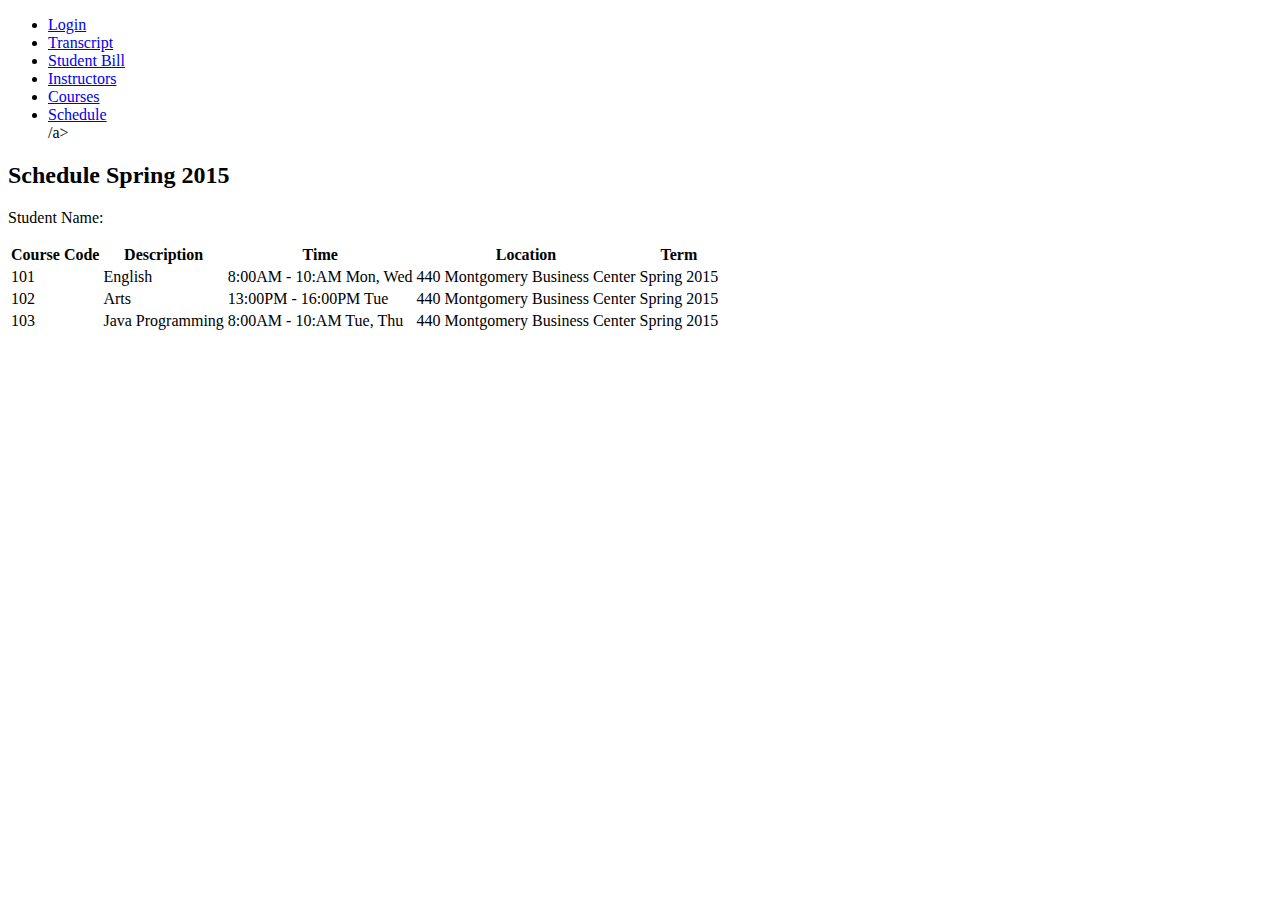
==== ShinyCollegeTranscript/WebContent/schedule.html @ 18a0829c "Initial Commit" ====
<!DOCTYPE html>
<html lang="en">
  <head>
    <meta charset="utf-8">
    <meta http-equiv="X-UA-Compatible" content="IE=edge">
    <meta name="viewport" content="width=device-width, initial-scale=1">
    <!-- The above 3 meta tags *must* come first in the head; any other head content must come *after* these tags -->
    <title>Schedule</title>

    <!-- Bootstrap -->
    <link rel="stylesheet" href="https://maxcdn.bootstrapcdn.com/bootstrap/3.3.5/css/bootstrap.min.css" integrity="sha512-dTfge/zgoMYpP7QbHy4gWMEGsbsdZeCXz7irItjcC3sPUFtf0kuFbDz/ixG7ArTxmDjLXDmezHubeNikyKGVyQ==" crossorigin="anonymous">

    <!-- HTML5 shim and Respond.js for IE8 support of HTML5 elements and media queries -->
    <!-- WARNING: Respond.js doesn't work if you view the page via file:// -->
    <!--[if lt IE 9]>
      <script src="https://oss.maxcdn.com/html5shiv/3.7.2/html5shiv.min.js"></script>
      <script src="https://oss.maxcdn.com/respond/1.4.2/respond.min.js"></script>
    <![endif]-->
  </head>
  <body>

  <div class="container">
      <nav class="navbar navbar-inverse">
      <div class="container">
        <div id="navbar" class="collapse navbar-collapse">
          <ul class="nav navbar-nav">
            <li><a href="index.html">Login</a></li>
            <li><a href="transcript.html">Transcript</a></li>
            <li><a href="studentbill.html">Student Bill</a></li>
            <li><a href="instructors.html">Instructors</a></li>
            <li><a href="courses.html">Courses</a></li>
            <li><a href="schedule.html">Schedule</a></li>/a></li>
          </ul>
        </div><!--/.nav-collapse -->
      </div>
    </nav>
    </div>

  <div class="container">
  <div class="jumbotron">
  <h2>Schedule Spring 2015</h2>
</div>
  </div>

<div class="container">
  <p>Student Name: </p>            
  <table class="table table-hover">
    <thead>
      <tr>
        <th>Course Code</th>
        <th>Description</th>
        <th>Time</th>
        <th>Location</th>
        <th>Term</th>
      </tr>
    </thead>
    <tbody>
      <tr>
        <td>101</td>
        <td>English</td>
        <td>8:00AM - 10:AM Mon, Wed</td>
        <td>440 Montgomery Business Center</td>
        <td>Spring 2015</td>
      </tr>
      <tr>
        <td>102</td>
        <td>Arts</td>
        <td>13:00PM - 16:00PM Tue</td>
        <td>440 Montgomery Business Center</td>
        <td>Spring 2015</td>
      </tr>
      <tr>
        <td>103</td>
        <td>Java Programming</td>
        <td>8:00AM - 10:AM Tue, Thu</td>
        <td>440 Montgomery Business Center</td>
        <td>Spring 2015</td>
      </tr>
    </tbody>
  </table>
</div>

    <!-- jQuery (necessary for Bootstrap's JavaScript plugins) -->
    <script src="https://ajax.googleapis.com/ajax/libs/jquery/1.11.3/jquery.min.js"></script>
    <!-- Include all compiled plugins (below), or include individual files as needed -->
    <script src="https://maxcdn.bootstrapcdn.com/bootstrap/3.3.5/js/bootstrap.min.js" integrity="sha512-K1qjQ+NcF2TYO/eI3M6v8EiNYZfA95pQumfvcVrTHtwQVDG+aHRqLi/ETn2uB+1JqwYqVG3LIvdm9lj6imS/pQ==" crossorigin="anonymous"></script>
  </body>
</html>
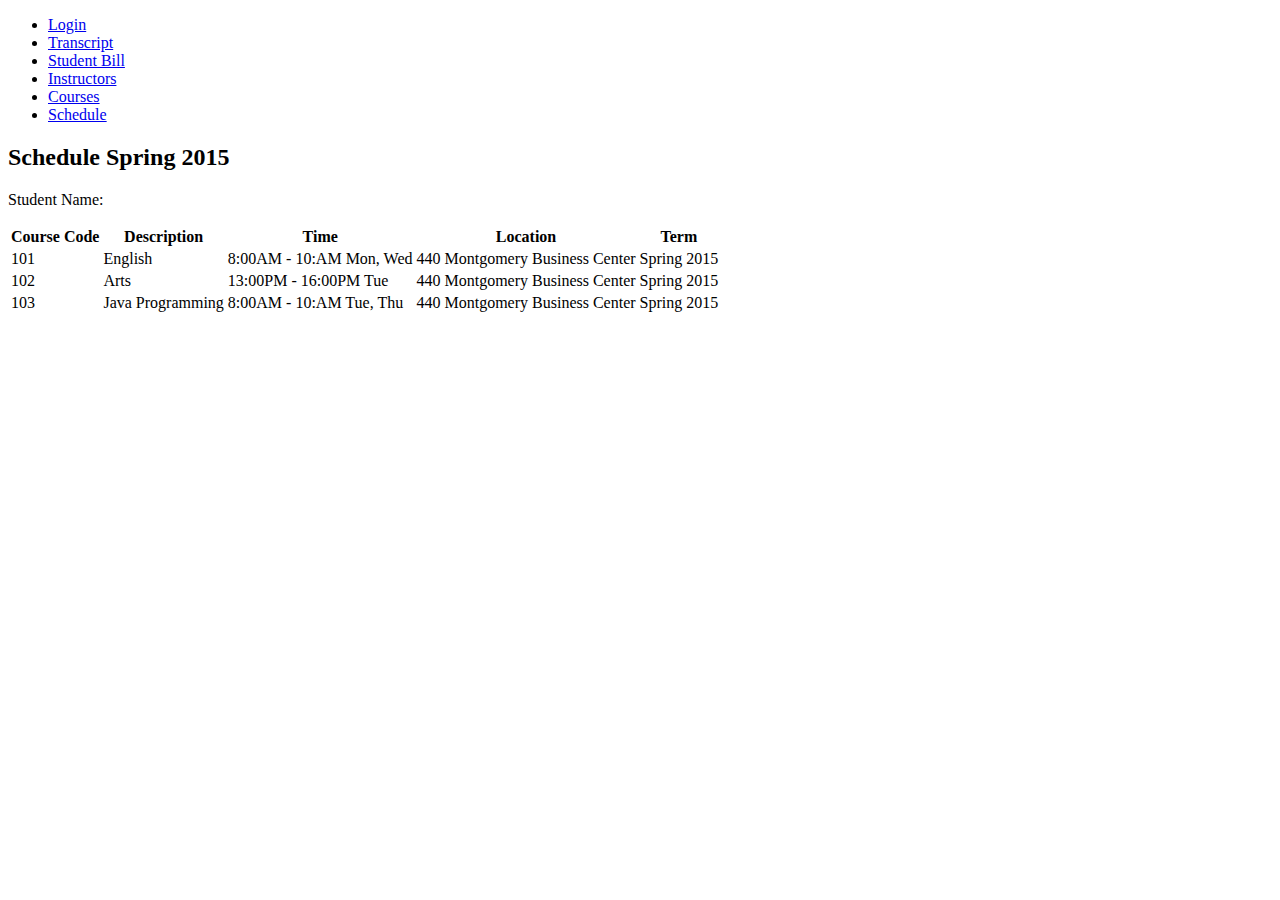
==== commit b3fa5849: "Added Comments" ====
--- a/ShinyCollegeTranscript/WebContent/schedule.html
+++ b/ShinyCollegeTranscript/WebContent/schedule.html
@@ -29,7 +29,7 @@
             <li><a href="studentbill.html">Student Bill</a></li>
             <li><a href="instructors.html">Instructors</a></li>
             <li><a href="courses.html">Courses</a></li>
-            <li><a href="schedule.html">Schedule</a></li>/a></li>
+            <li><a href="schedule.html">Schedule</a></li>
           </ul>
         </div><!--/.nav-collapse -->
       </div>
